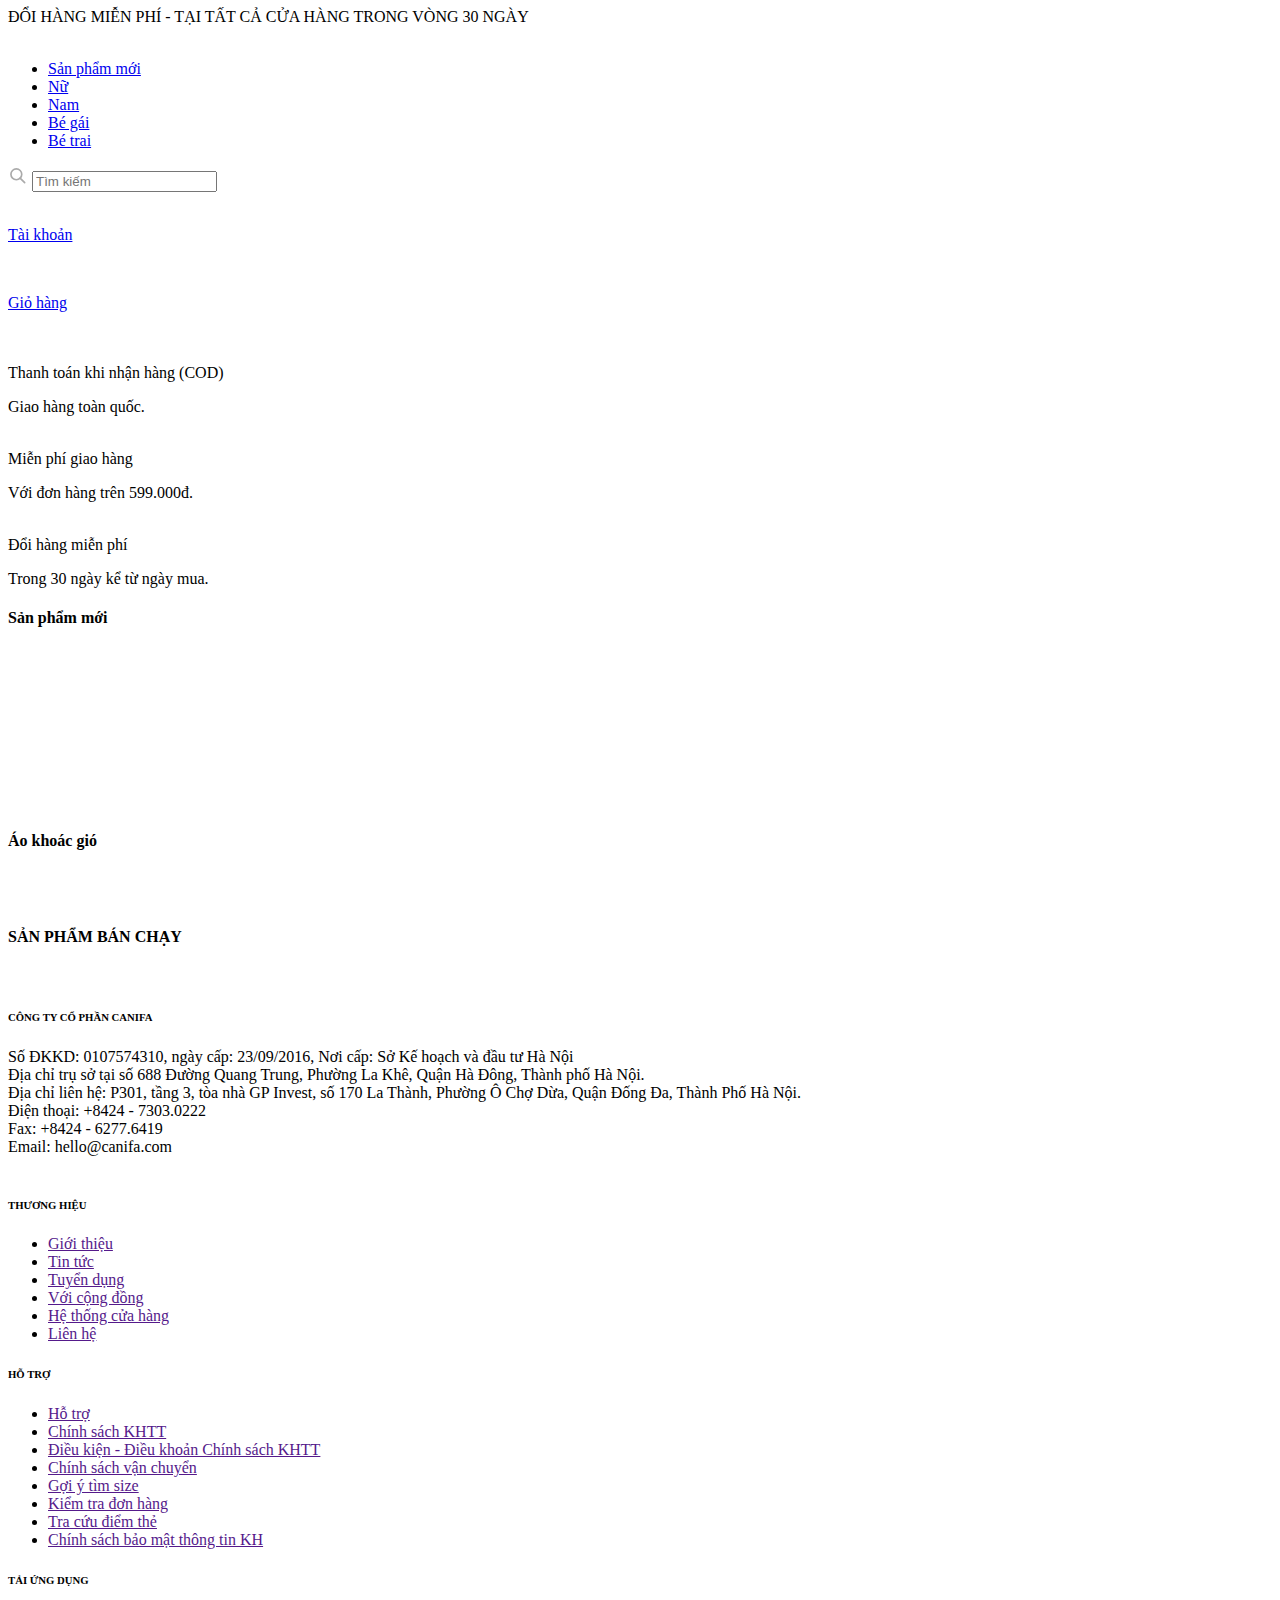
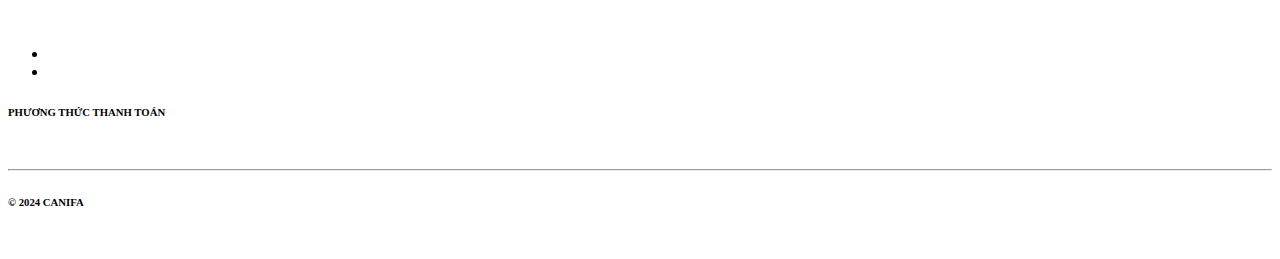
==== html/index.html @ fe676ab5 "crud danhmuc" ====
<!DOCTYPE html>
<html lang="en">

<head>
    <meta charset="UTF-8">
    <meta name="viewport" content="width=device-width, initial-scale=1.0">
    <link href="https://cdn.jsdelivr.net/npm/bootstrap@5.0.2/dist/css/bootstrap.min.css" rel="stylesheet"
        integrity="sha384-EVSTQN3/azprG1Anm3QDgpJLIm9Nao0Yz1ztcQTwFspd3yD65VohhpuuCOmLASjC" crossorigin="anonymous">
    <script src="https://cdn.jsdelivr.net/npm/bootstrap@5.0.2/dist/js/bootstrap.bundle.min.js"
        integrity="sha384-MrcW6ZMFYlzcLA8Nl+NtUVF0sA7MsXsP1UyJoMp4YLEuNSfAP+JcXn/tWtIaxVXM"
        crossorigin="anonymous"></script>
    <link rel="stylesheet" href="css/style.css">
    <title>CANIFA</title>
</head>

<body>


    <div id="header">
        <div class="header-top">ĐỔI HÀNG MIỄN PHÍ - TẠI TẤT CẢ CỬA HÀNG TRONG VÒNG 30 NGÀY</div>
        <div class="menu">
            <div class="left">
                <a href="index.html">
                    <img src="images/logo.svg" alt="" width="70px">
                </a>
                <ul class="menu-button">
                    <li><a href="#">Sản phẩm mới</a></li>
                    <li><a href="#">Nữ</a></li>
                    <li><a href="#">Nam</a></li>
                    <li><a href="#">Bé gái</a></li>
                    <li><a href="#">Bé trai</a></li>
                </ul>
            </div>
            <div class="right">
                <div class="search-box">
                    <svg xmlns="http://www.w3.org/2000/svg" height="20" width="20" fill="none" viewBox="0 0 24 24"
                        stroke="#aaa">
                        <!-- Vòng tròn kính lúp -->
                        <circle cx="10" cy="10" r="6.5" stroke="#aaa" stroke-width="2" />
                        <!-- Tay cầm kính lúp -->
                        <line x1="14.5" y1="14.5" x2="20" y2="20" stroke="#aaa" stroke-width="2"
                            stroke-linecap="round" />
                    </svg>
                    <input type="text" placeholder="Tìm kiếm" />
                </div>
                <div class="icon">
                    <a href="dangnhap.html">
                        <img src="images/taikhoan.jpg" alt="" width="20px" style="color: red;">
                        <p>Tài khoản</p>
                    </a>
                </div>
                <div class="icon" style="margin-bottom: 2px;">
                    <a href="giohang.html">
                        <img src="images/shop.jpg" alt="" width="25px">
                        <p>Giỏ hàng</p>
                    </a>
                </div>
            </div>

        </div>

    </div>
    <div id="main">
        <div class="slider">
            <div class="baner">
                <img id="img" src="" alt="" width="100%">
            </div>
            <script>
                var imgs = [
                    "images/banner_1.webp",
                    "images/banner_2.webp",
                    "images/banner_3.webp",
                    "images/banner_4.webp"
                ]
                var img = document.getElementById('img');
                img.setAttribute('src', imgs[0]);

                var i = 0;
                var len = imgs.length;

                auto_slide = function () {
                    img.setAttribute('src', imgs[i]);
                    i++;
                    if (i == len) i = 0;
                }
                setInterval(auto_slide, 2000);
            </script>
        </div>
        <div class="main-content">
            <div class="content">
                <img src="images/service1.png" alt="">
                <div>
                    <span>Thanh toán khi nhận hàng (COD)</span><br>
                    <p>Giao hàng toàn quốc.</p>
                </div>
            </div>
            <div class="content">
                <img src="images/service2.png" alt="">
                <div>
                    <span>Miễn phí giao hàng</span><br>
                    <p>Với đơn hàng trên 599.000đ.</p>
                </div>
            </div>
            <div class="content">
                <img src="images/service3.png" alt="">
                <div>
                    <span>Đổi hàng miễn phí</span><br>
                    <p>Trong 30 ngày kể từ ngày mua.</p>
                </div>
            </div>
        </div>
        <div class="products">
        <h4>Sản phẩm mới</h4>
        <div class="product">
            <a href=""><img src="images/nu_spmoi-04Oct.webp" alt=""></a>
            <a href=""><img src="images/nam_spmoi-04Oct.webp" alt=""></a>
            <a href=""><img src="images/girl_spmoi-04Oct.webp" alt=""></a>
            <a href=""><img src="images/boy_spmoi-04Oct.webp" alt=""></a>
        </div>
        <a href=""><img src="images/1.MacNha.webp" alt=""></a>
        <div class="product">
            <a href=""><img src="images/nu_spmoi-04Oct.webp" alt=""></a>
            <a href=""><img src="images/nam_spmoi-04Oct.webp" alt=""></a>
            <a href=""><img src="images/girl_spmoi-04Oct.webp" alt=""></a>
            <a href=""><img src="images/boy_spmoi-04Oct.webp" alt=""></a>
        </div>
        <a href=""><img src="images/ni.webp" alt=""></a>
        <div class="product">
            <a href=""><img src="images/nu_spmoi-04Oct.webp" alt=""></a>
            <a href=""><img src="images/nam_spmoi-04Oct.webp" alt=""></a>
            <a href=""><img src="images/girl_spmoi-04Oct.webp" alt=""></a>
            <a href=""><img src="images/boy_spmoi-04Oct.webp" alt=""></a>
        </div>
        <a href=""><img src="images/2.AoPhong.webp" alt=""></a>
        <div class="product">
            <a href=""><img src="images/nu_spmoi-04Oct.webp" alt=""></a>
            <a href=""><img src="images/nam_spmoi-04Oct.webp" alt=""></a>
            <a href=""><img src="images/girl_spmoi-04Oct.webp" alt=""></a>
            <a href=""><img src="images/boy_spmoi-04Oct.webp" alt=""></a>
        </div>
        <a href=""><img src="images/3.Jean.webp" alt=""></a>
        <div class="product">
            <a href=""><img src="images/nu_spmoi-04Oct.webp" alt=""></a>
            <a href=""><img src="images/nam_spmoi-04Oct.webp" alt=""></a>
            <a href=""><img src="images/girl_spmoi-04Oct.webp" alt=""></a>
            <a href=""><img src="images/boy_spmoi-04Oct.webp" alt=""></a>
        </div>
        <h4>Áo khoác gió</h4>
        <a href=""><img src="images/4.AoGio.webp" alt=""></a>
        <div class="product">
            <a href=""><img src="images/nu_spmoi-04Oct.webp" alt=""></a>
            <a href=""><img src="images/nam_spmoi-04Oct.webp" alt=""></a>
            <a href=""><img src="images/girl_spmoi-04Oct.webp" alt=""></a>
            <a href=""><img src="images/boy_spmoi-04Oct.webp" alt=""></a>
        </div>
        <h4>SẢN PHẨM BÁN CHẠY</h4>
        <div class="product">
            <a href=""><img src="images/nu_spmoi-04Oct.webp" alt=""></a>
            <a href=""><img src="images/nam_spmoi-04Oct.webp" alt=""></a>
            <a href=""><img src="images/girl_spmoi-04Oct.webp" alt=""></a>
            <a href=""><img src="images/boy_spmoi-04Oct.webp" alt=""></a>
        </div>
        

    </div>
    </div>
    <div id="footer">
        <div class="footer-top">
            <div class="congty">
                <div class="footer-title">
                    <h6>CÔNG TY CỔ PHẦN CANIFA</h6>
                </div>
                <span>Số ĐKKD: 0107574310, ngày cấp: 23/09/2016, Nơi cấp: Sở Kế hoạch và đầu tư Hà Nội <br>

                    Địa chỉ trụ sở tại số 688 Đường Quang Trung, Phường La Khê, Quận Hà Đông, Thành phố Hà Nội. <br>

                    Địa chỉ liên hệ: P301, tầng 3, tòa nhà GP Invest, số 170 La Thành, Phường Ô Chợ Dừa, Quận Đống
                    Đa, Thành Phố
                    Hà Nội. <br>

                    Điện thoại: +8424 - 7303.0222 <br>

                    Fax: +8424 - 6277.6419 <br>

                    Email: hello@canifa.com <br>

                    <div class="logo">
                        <img src="images/fb.png" alt="" width="12%;">
                        <img src="images/ins.jpg" alt="" width="12%;">
                        <img src="images/yt.jpg" alt="" width="12%;">
                        <img src="images/tiktok.png" alt="" width="12%;">
                    </div>
                </span>
            </div>
            <div class="thuonghieu">
                <div class="footer-title">
                    <h6>THƯƠNG HIỆU</h6>
                </div>
                <div class="menu-phu">
                    <ul>
                        <li><a href="">Giới thiệu</a></li>
                        <li><a href="">Tin tức</a></li>
                        <li><a href="">Tuyển dụng</a></li>
                        <li><a href="">Với cộng đồng</a></li>
                        <li><a href="">Hệ thống cửa hàng</a></li>
                        <li><a href="">Liên hệ</a></li>
                    </ul>
                </div>
            </div>

            <div class="hotro">
                <div class="footer-title">
                    <h6>HỖ TRỢ</h6>
                </div>

                <div class="menu-phu">
                    <ul>
                        <li><a href="">Hỗ trợ</a></li>
                        <li><a href="">Chính sách KHTT</a></li>
                        <li><a href="">Điều kiện - Điều khoản Chính sách KHTT</a></li>
                        <li><a href="">Chính sách vận chuyển</a></li>
                        <li><a href="">Gợi ý tìm size</a></li>
                        <li><a href="">Kiểm tra đơn hàng</a></li>
                        <li><a href="">Tra cứu điểm thẻ</a></li>
                        <li><a href="">Chính sách bảo mật thông tin KH</a></li>
                    </ul>
                </div>
            </div>
            <div class="down">
                <div class="footer-title">
                    <h6>TẢI ỨNG DỤNG</h6>
                </div>

                <div class="contact">
                    <div class="application">
                        <img src="images/bancode.png" alt="" style="width: 100px;">
                        <ul>
                            <li class="li1">
                                <a href="https://play.google.com/store/apps">
                                    <img src="https://themes.pixelstrap.com/fastkart/assets/images/playstore.svg"
                                        alt="">
                                </a>
                            </li>
                            <li>
                                <a href=" https://www.apple.com/in/app-store/">
                                    <img src="https://themes.pixelstrap.com/fastkart/assets/images/appstore.svg" alt="">
                                </a>
                            </li>
                        </ul>
                    </div>
                    <div class="payment">
                        <div class="footer-title">
                            <h6>PHƯƠNG THỨC THANH TOÁN</h6>
                        </div>
                        <img src="images/pay.svg" alt="">
                    </div>
                </div>
            </div>
        </div>
        <hr>
        <div class="footer-bottom">
            <div class="text-content">
                <h6>© 2024 CANIFA</h6>
            </div>
            <div class="chungnhan">
                <img src="images/fb1.png" alt="">
                <img src="images/fb2.png" alt="">
            </div>
        </div>
    </div>


</body>

</html>
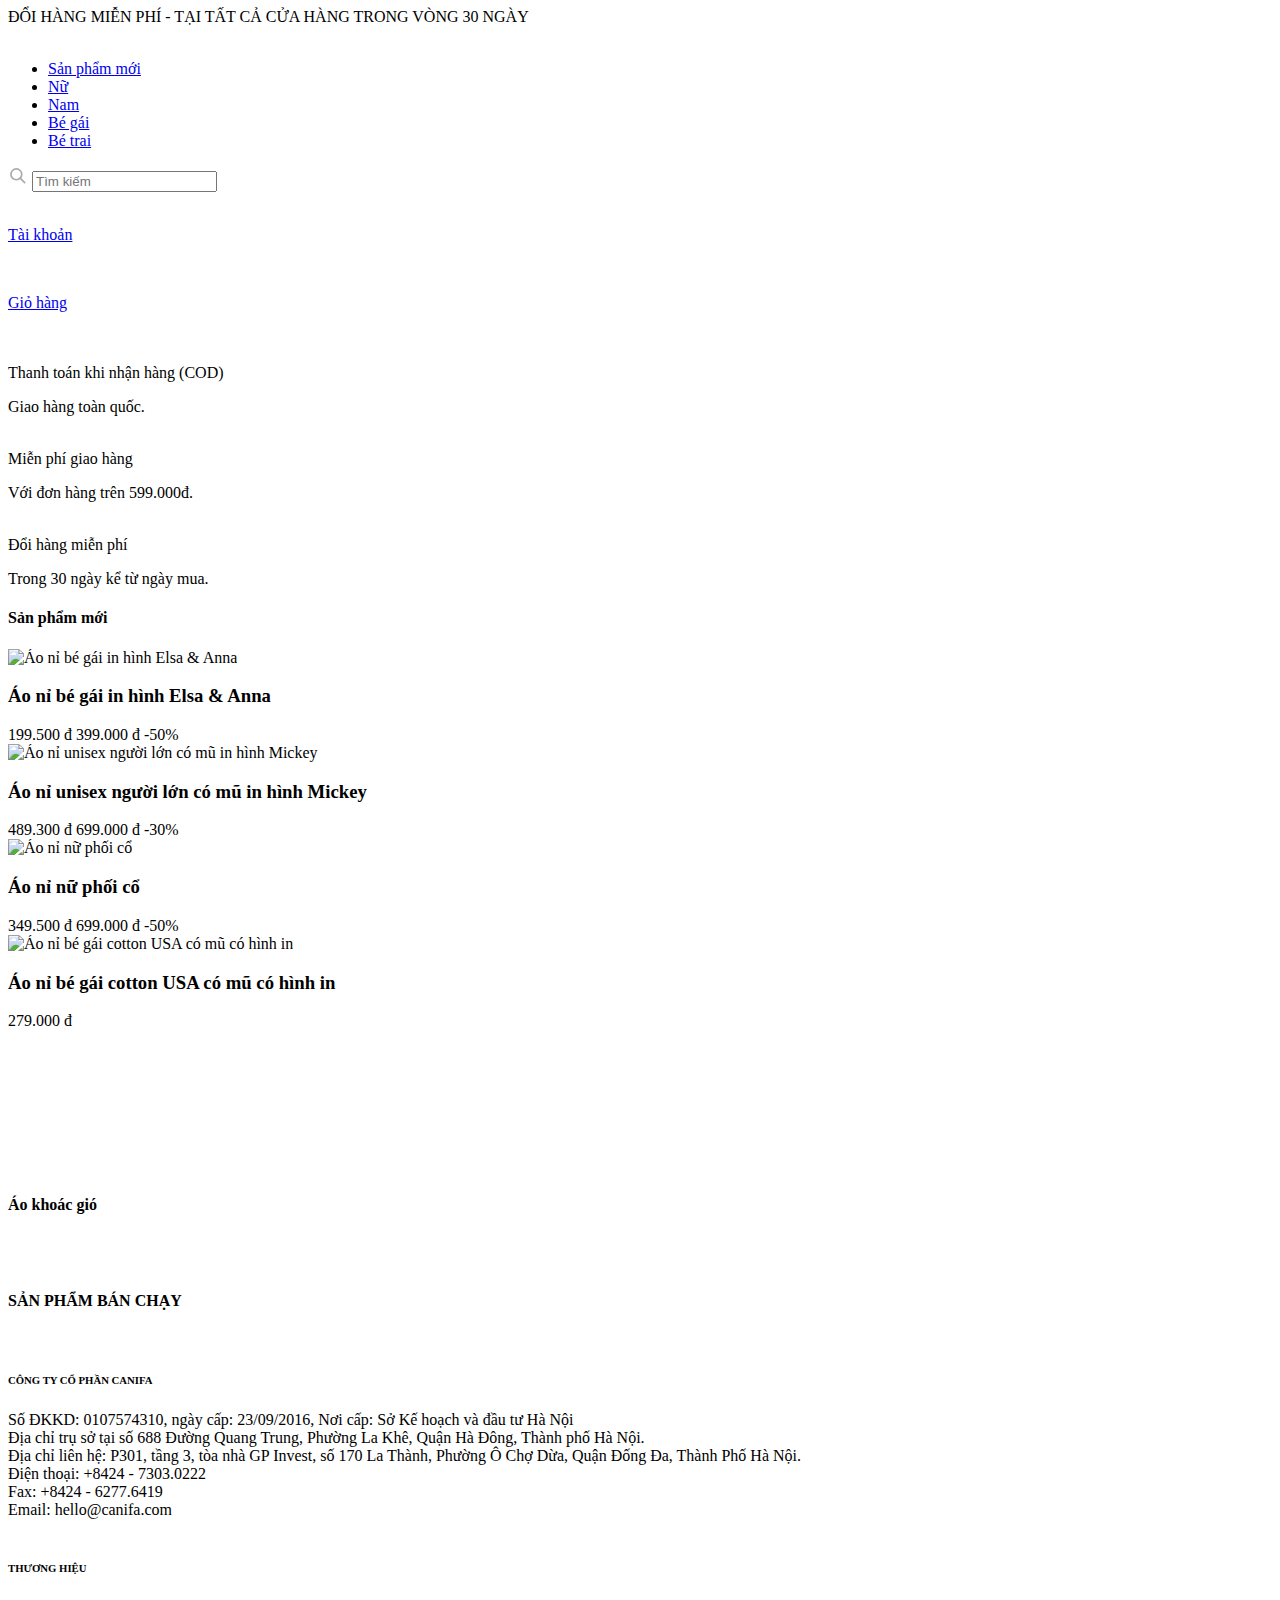
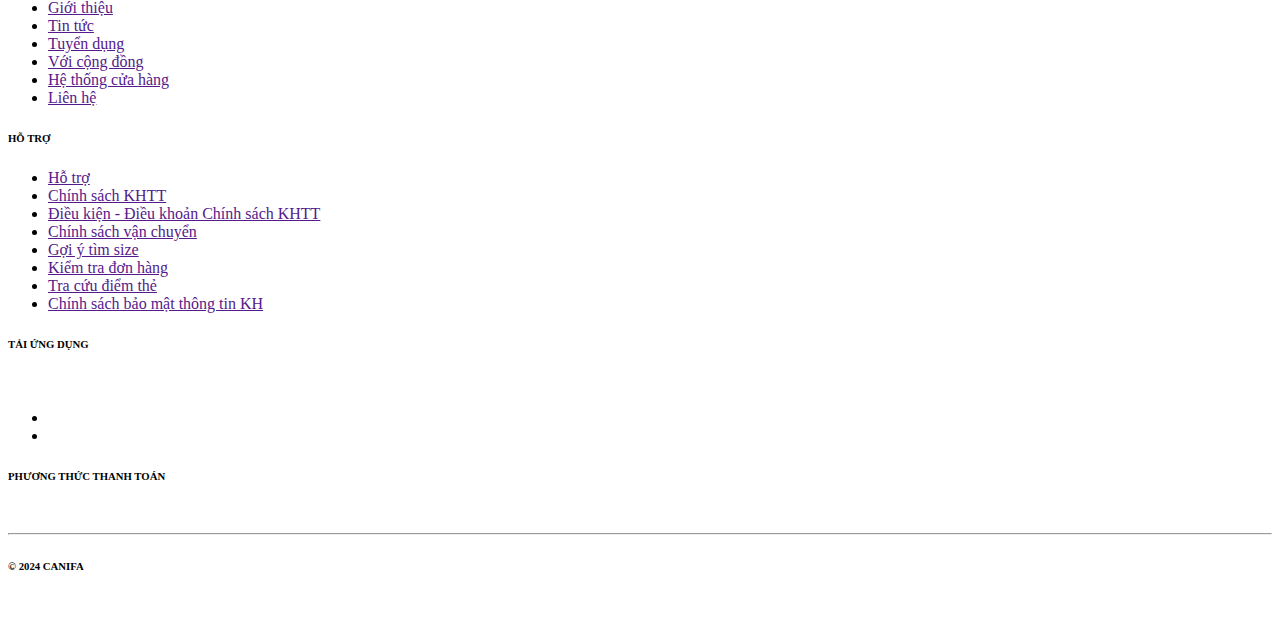
==== commit 19729dac: "Home , Admin" ====
--- a/html/index.html
+++ b/html/index.html
@@ -109,14 +109,71 @@
                 </div>
             </div>
         </div>
-        <div class="products">
+        <div class="products" >
         <h4>Sản phẩm mới</h4>
-        <div class="product">
-            <a href=""><img src="images/nu_spmoi-04Oct.webp" alt=""></a>
-            <a href=""><img src="images/nam_spmoi-04Oct.webp" alt=""></a>
-            <a href=""><img src="images/girl_spmoi-04Oct.webp" alt=""></a>
-            <a href=""><img src="images/boy_spmoi-04Oct.webp" alt=""></a>
-        </div>
+        <div class="product-list">
+            <div class="product-item">
+                <div class="product-image">
+                    <img src="images/nu_spmoi-04Oct.webp" alt="Áo nỉ bé gái in hình Elsa & Anna">
+                </div>
+                <div class="product-colors">
+                    <span class="color-circle" style="background-color: #334175;"></span>
+                    <span class="color-circle" style="background-color: #c6b1d2;"></span>
+                </div>
+                <h3 class="product-title">Áo nỉ bé gái in hình Elsa & Anna</h3>
+                <div class="product-price">
+                    <span class="current-price">199.500 đ</span>
+                    <span class="old-price">399.000 đ</span>
+                    <span class="discount">-50%</span>
+                </div>
+            </div>
+        
+            <div class="product-item">
+                <div class="product-image">
+                    <img src="images/nu_spmoi-04Oct.webp" alt="Áo nỉ unisex người lớn có mũ in hình Mickey">
+                </div>
+                <div class="product-colors">
+                    <span class="color-circle" style="background-color: #000;"></span>
+                    <span class="color-circle" style="background-color: #ccc;"></span>
+                </div>
+                <h3 class="product-title">Áo nỉ unisex người lớn có mũ in hình Mickey</h3>
+                <div class="product-price">
+                    <span class="current-price">489.300 đ</span>
+                    <span class="old-price">699.000 đ</span>
+                    <span class="discount">-30%</span>
+                </div>
+            </div>
+        
+            <div class="product-item">
+                <div class="product-image">
+                    <img src="images/nu_spmoi-04Oct.webp" alt="Áo nỉ nữ phối cổ">
+                </div>
+                <div class="product-colors">
+                    <span class="color-circle" style="background-color: #a694c9;"></span>
+                </div>
+                <h3 class="product-title">Áo nỉ nữ phối cổ</h3>
+                <div class="product-price">
+                    <span class="current-price">349.500 đ</span>
+                    <span class="old-price">699.000 đ</span>
+                    <span class="discount">-50%</span>
+                </div>
+            </div>
+        
+            <div class="product-item">
+                <div class="product-image">
+                    <img src="images/nu_spmoi-04Oct.webp" alt="Áo nỉ bé gái cotton USA có mũ có hình in">
+                </div>
+                <div class="product-colors">
+                    <span class="color-circle" style="background-color: #d6d6f0;"></span>
+                    <span class="color-circle" style="background-color: #f8d49b;"></span>
+                </div>
+                <h3 class="product-title">Áo nỉ bé gái cotton USA có mũ có hình in</h3>
+                <div class="product-price">
+                    <span class="current-price">279.000 đ</span>
+                </div>
+            </div>
+        </div>
+        
         <a href=""><img src="images/1.MacNha.webp" alt=""></a>
         <div class="product">
             <a href=""><img src="images/nu_spmoi-04Oct.webp" alt=""></a>
